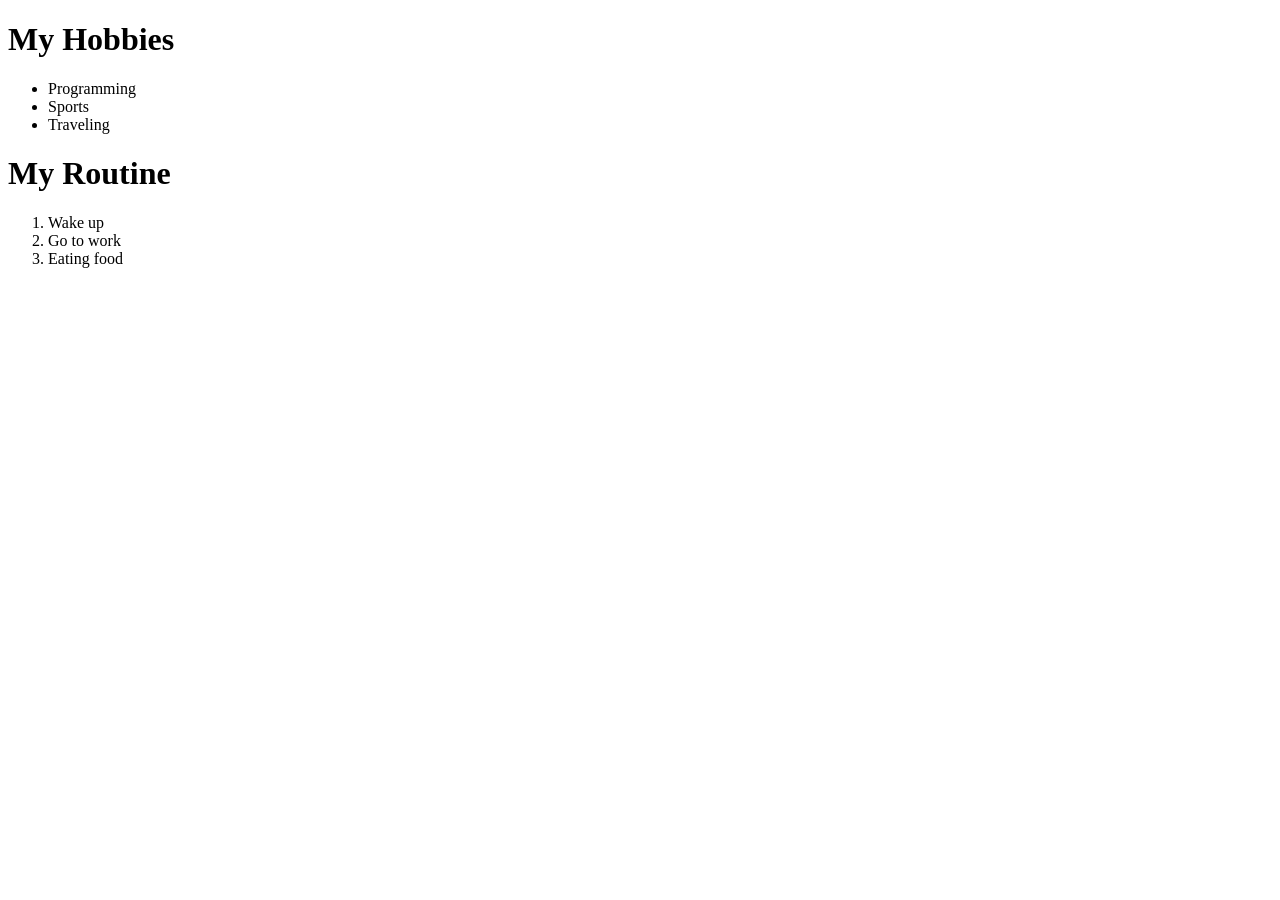
==== class practice.html @ bf467216 "new folder" ====
<!DOCTYPE html>
<html lang="en">
<head>
    <meta charset="UTF-8">
    <meta name="viewport" content="width=device-width, initial-scale=1.0">
    <title>Class Practice</title>
</head>
<body>
    <h1>My Hobbies</h1>
    <ul>
        <li>Programming</li>
        <li>Sports</li>
        <li>Traveling</li>
    </ul>
    <h1>My Routine</h1>
    <ol>
        <li>Wake up</li>
        <li>Go to work</li>
        <li>Eating food</li>
    </ol>

</body>
</html>
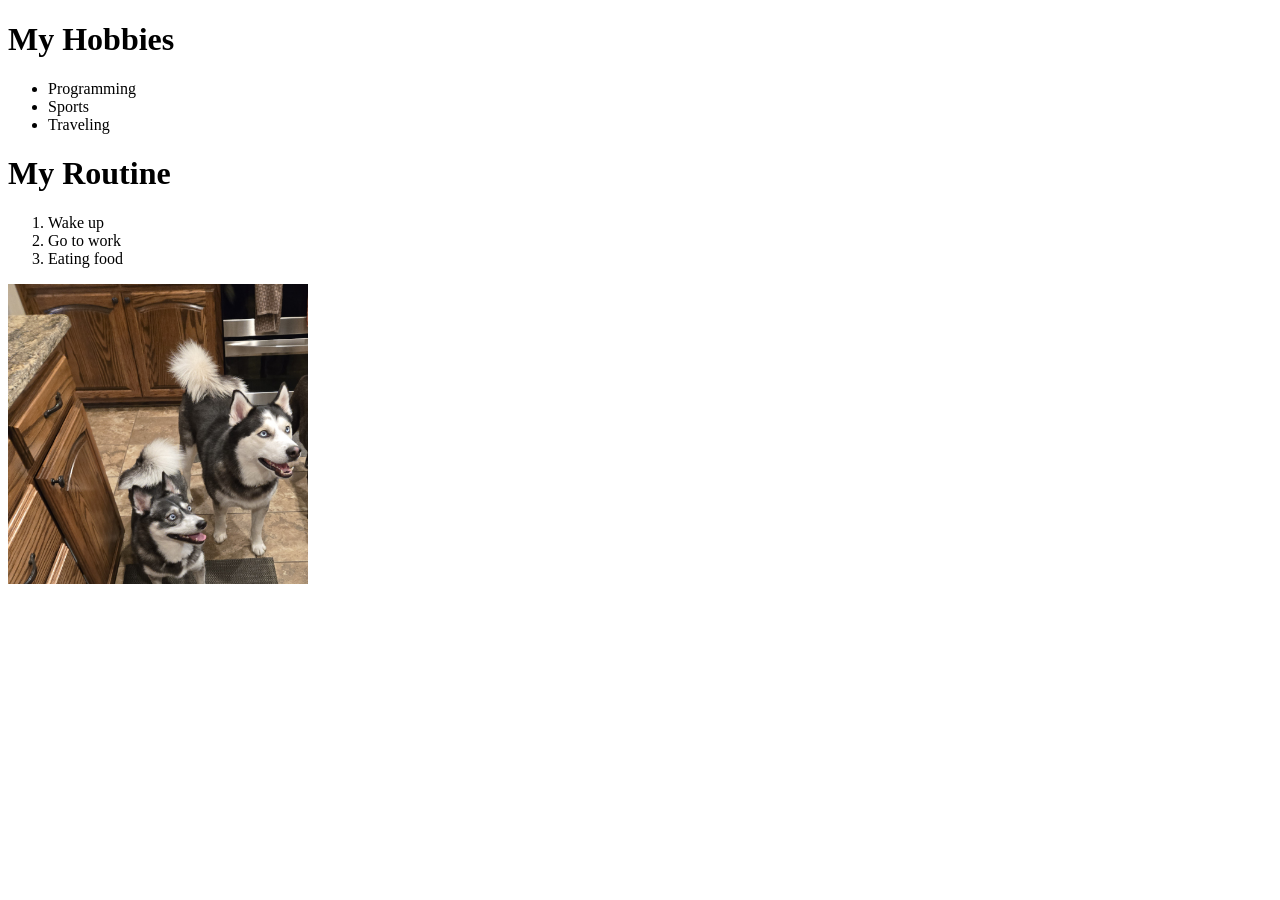
==== commit dc91b7eb: "new push" ====
--- a/class practice.html
+++ b/class practice.html
@@ -18,6 +18,7 @@
         <li>Go to work</li>
         <li>Eating food</li>
     </ol>
+    <img src="Moxie and Glacier.jpg" alt="Pomsky" width="300" height="300">
 
 </body>
 </html>
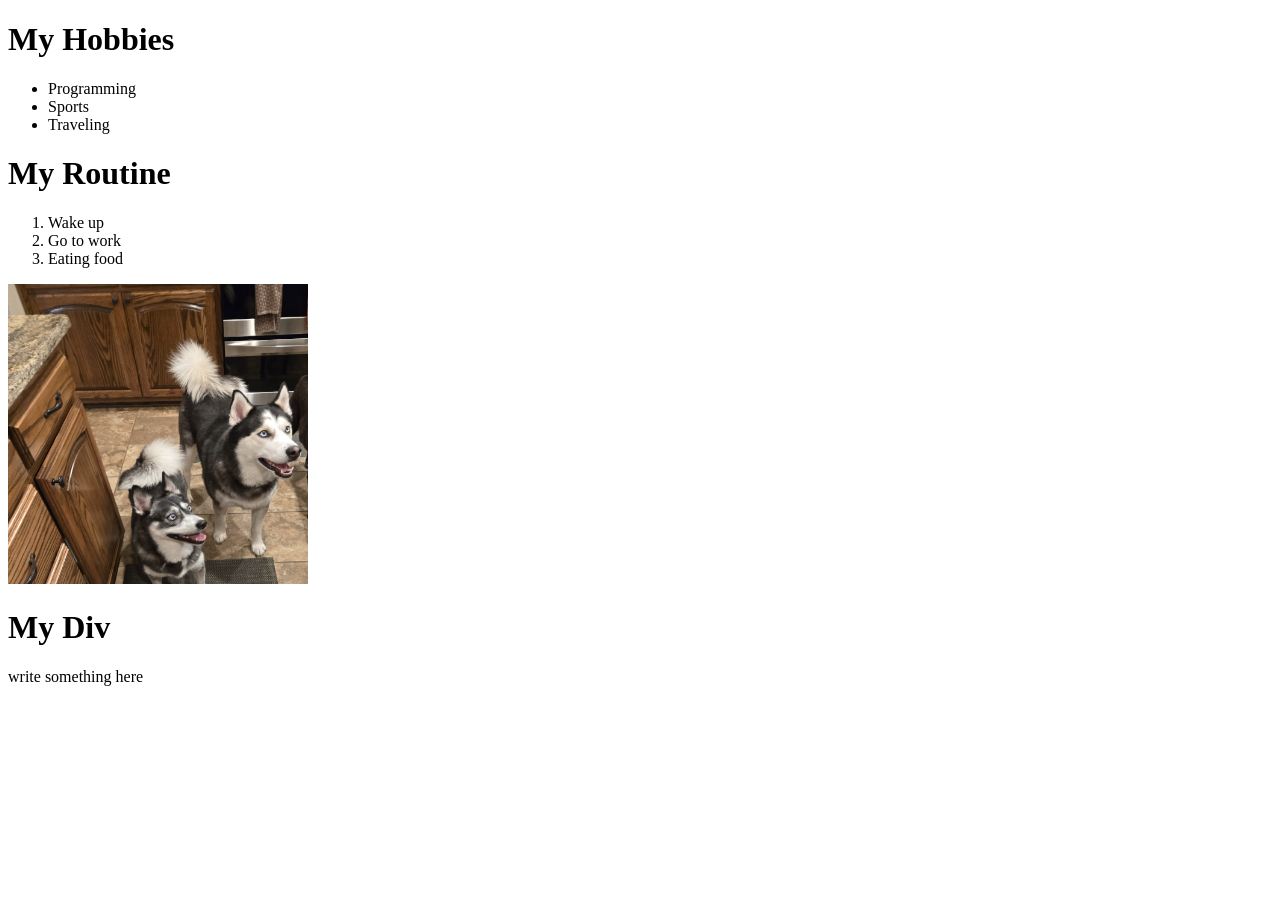
==== commit 0ddc9e40: "my latest work" ====
--- a/class practice.html
+++ b/class practice.html
@@ -19,6 +19,9 @@
         <li>Eating food</li>
     </ol>
     <img src="Moxie and Glacier.jpg" alt="Pomsky" width="300" height="300">
-
+<div>
+    <h1>My Div</h1>
+    <p>write something here</p>
+</div>
 </body>
 </html>
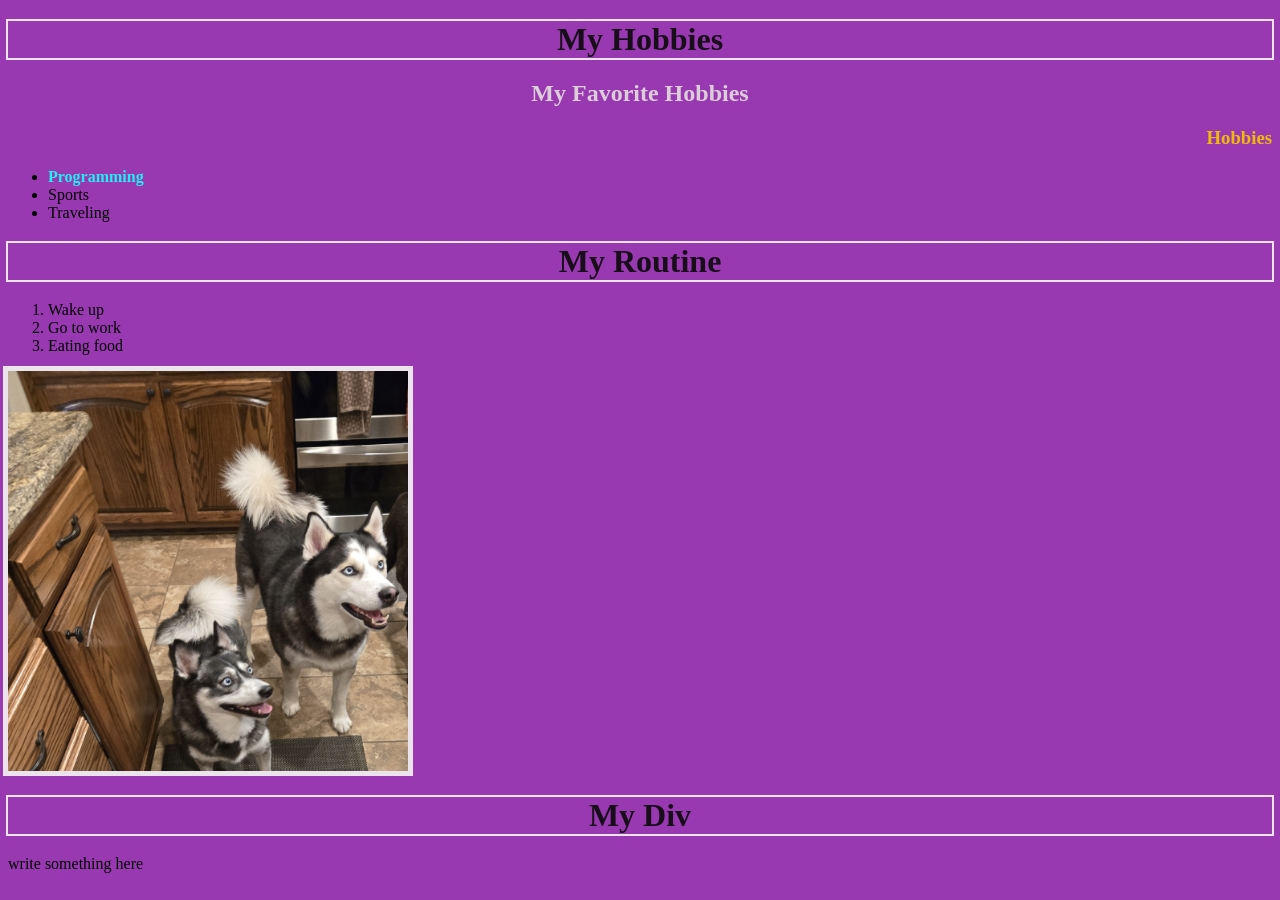
==== commit df294516: "adding html and css class work" ====
--- a/class practice.html
+++ b/class practice.html
@@ -4,11 +4,14 @@
     <meta charset="UTF-8">
     <meta name="viewport" content="width=device-width, initial-scale=1.0">
     <title>Class Practice</title>
+    <link rel="stylesheet" href="style.css">
 </head>
 <body>
     <h1>My Hobbies</h1>
+    <h2>My Favorite Hobbies</h2>
+    <h3>Hobbies</h3>
     <ul>
-        <li>Programming</li>
+        <li><b>Programming</b></li>
         <li>Sports</li>
         <li>Traveling</li>
     </ul>
--- a/style.css
+++ b/style.css
@@ -0,0 +1,27 @@
+body {
+    background-color: #9939b1;
+}
+h1 {
+    color: #0a0a0ae8;
+    text-align: center;
+    font:300;
+    font-family:cursive;
+    outline: 2px solid #ece4ec;
+}
+h2 {
+    color: #e2dddde8;
+    text-align: center;
+}
+h3 {
+    color: #f0ba0b;
+    text-align: Right;
+}
+B{
+    color: #22eef5;
+    text-align: left;
+}
+img {
+    width: 400px;
+    height: 400px;
+    outline: 5px solid #ece4ec;
+}
